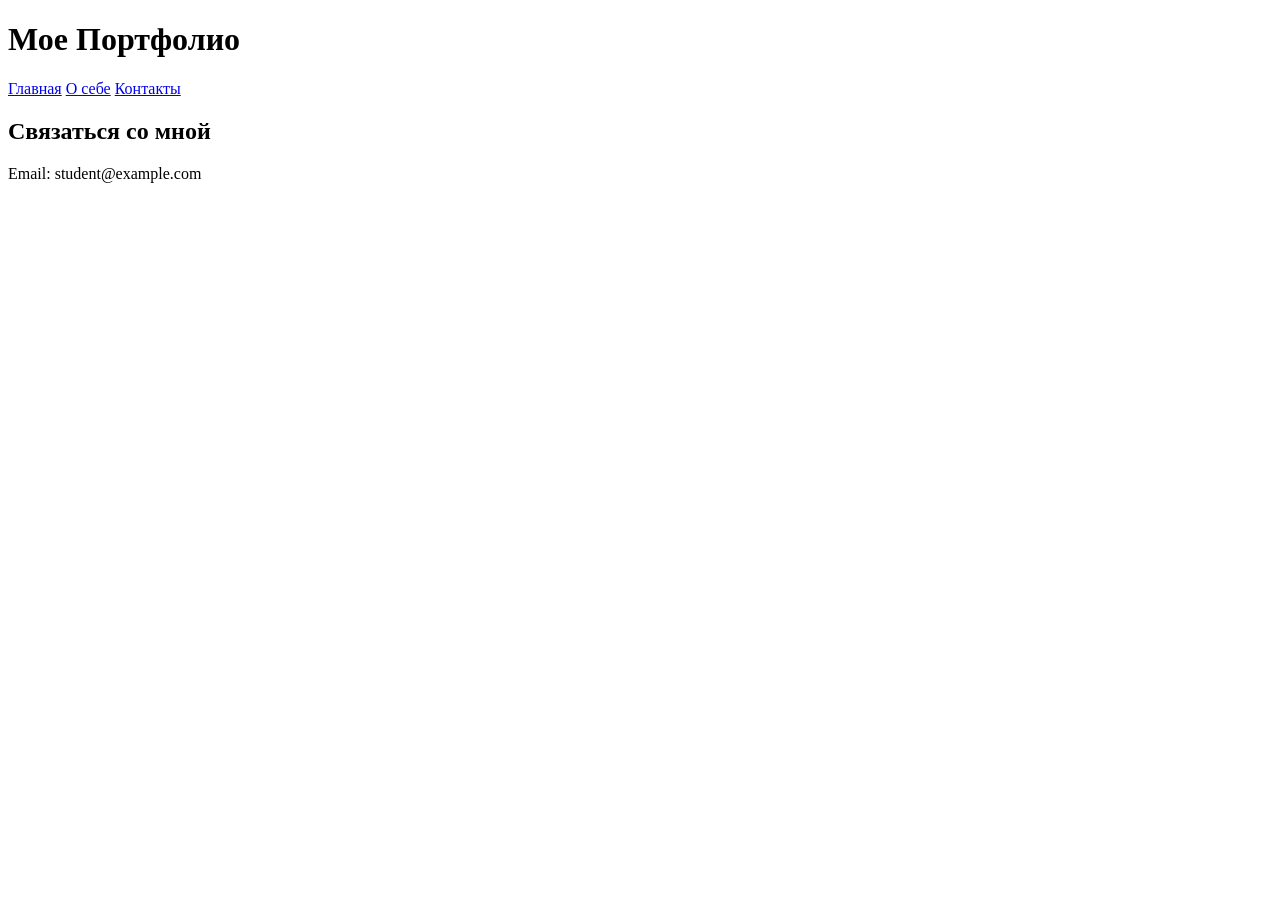
==== contact.html @ d538fc2e "Добавлены HTML страницы" ====
<!DOCTYPE html>
<html lang="ru">
<head>
    <meta charset="UTF-8">
    <title>Контакты | Мое Портфолио</title>
    <link rel="stylesheet" href="style.css">
</head>
<body>
    <header>
        <h1>Мое Портфолио</h1>
        <nav>
            <a href="index.html">Главная</a>
            <a href="about.html">О себе</a>
            <a href="contact.html">Контакты</a>
        </nav>
    </header>
    <main>
        <h2>Связаться со мной</h2>
        <p>Email: student@example.com</p>
    </main>
</body>
</html>
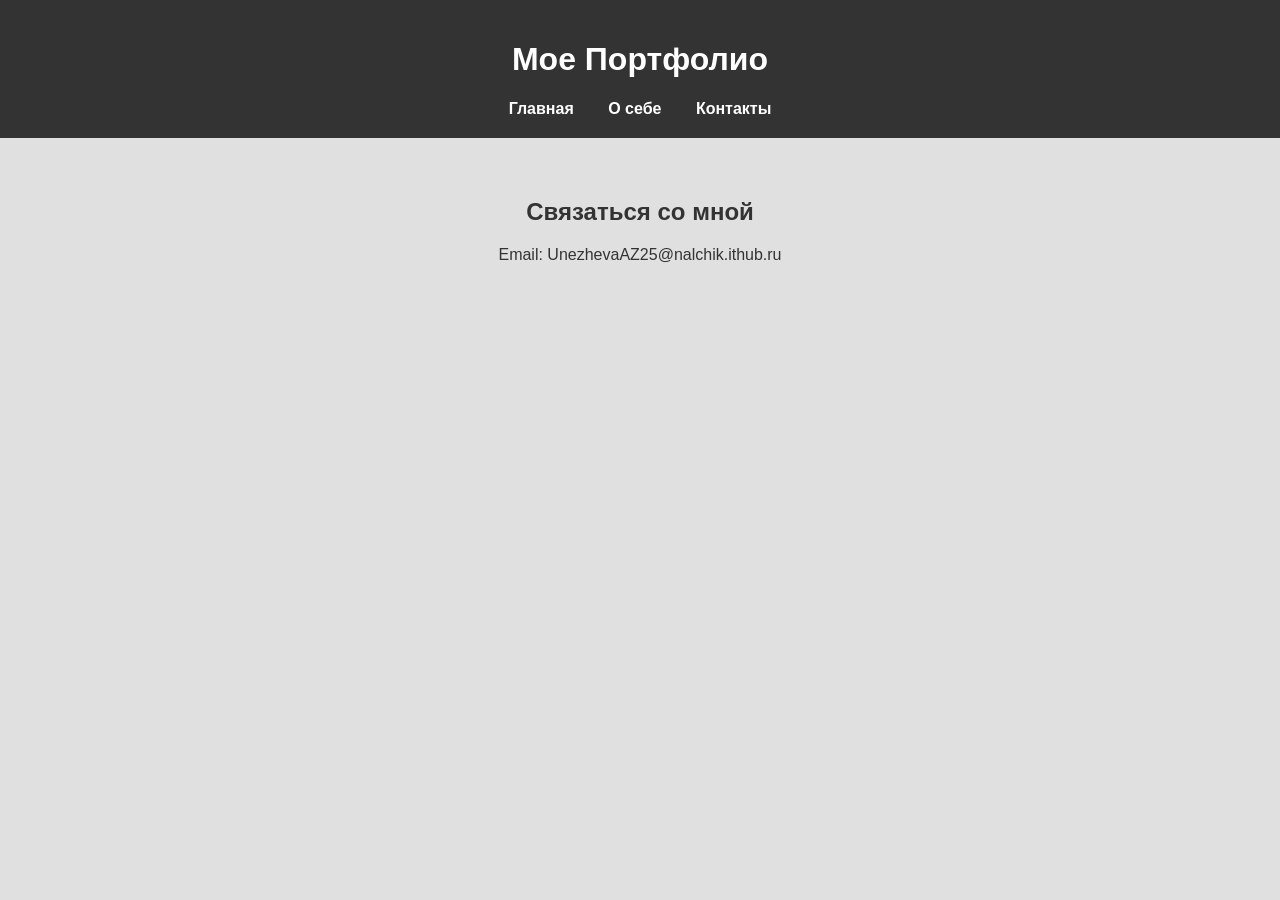
==== commit 36e99539: "Update contact.html" ====
--- a/contact.html
+++ b/contact.html
@@ -16,7 +16,7 @@
     </header>
     <main>
         <h2>Связаться со мной</h2>
-        <p>Email: student@example.com</p>
+        <p>Email: UnezhevaAZ25@nalchik.ithub.ru</p>
     </main>
 </body>
-</html>+</html>
--- a/style.css
+++ b/style.css
@@ -0,0 +1,26 @@
+body {
+    font-family: Arial, sans-serif;
+    margin: 0;
+    padding: 0;
+    background-color: #e0e0e0;
+    color: #333;
+}
+header {
+    background-color: #333;
+    color: white;
+    padding: 20px;
+    text-align: center;
+}
+nav a {
+    color: white;
+    text-decoration: none;
+    margin: 0 15px;
+    font-weight: bold;
+}
+nav a:hover {
+    text-decoration: underline;
+}
+main {
+    padding: 40px;
+    text-align: center;
+}
